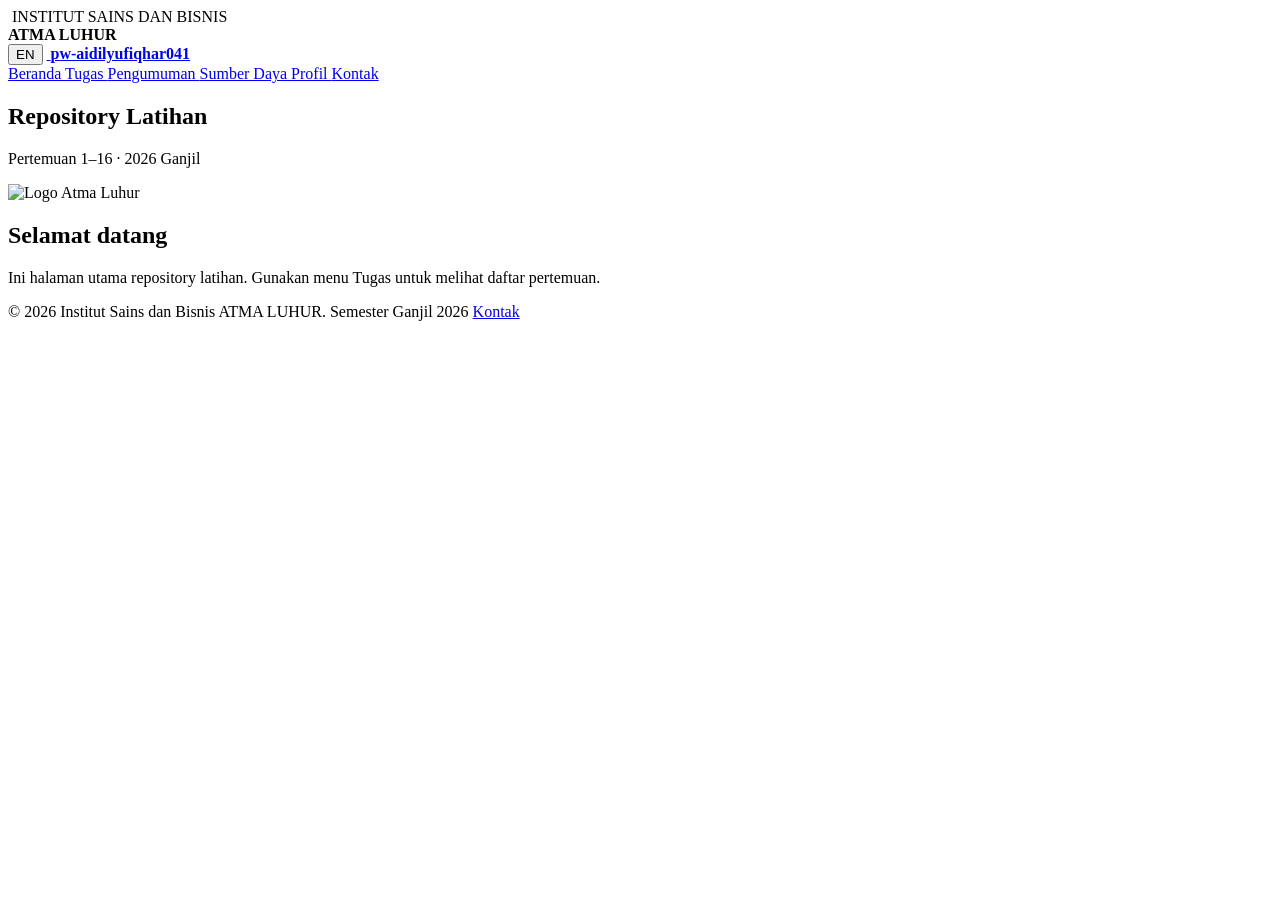
==== index.html @ 21925aa1 "Create index.html" ====
<!doctype html>
<html lang="id">
  <head>
    <meta charset="utf-8">
    <meta name="viewport" content="width=device-width,initial-scale=1">
    <title data-id="Beranda | Repository Latihan" data-en="Home | Practice Repository">
      Beranda | Repository Latihan
    </title>
    <link rel="stylesheet" href="web/css/style.css">
    <script src="web/button/language.js" defer>
    </script>
  </head>
  <body>
    <header>
      <div class="top shell">
        <div class="brand">
          <img src="img/logo.png" alt="">
          <span>
            INSTITUT SAINS DAN BISNIS
            <br>
            <b>
              ATMA LUHUR
            </b>
          </span>
        </div>
        <div class="account-group">
          <button class="language-toggle" id="language-toggle" type="button">
            EN
          </button>
          <a class="account" href="web/profile/index.html">
            <img src="img/profile.png" alt="">
            <b>
              pw-aidilyufiqhar041
            </b>
          </a>
        </div>
      </div>
      <nav class="shell" aria-label="Navigasi utama" data-aria-id="Navigasi utama" data-aria-en="Main navigation">
        <a href="index.html" aria-current="page" data-id="Beranda" data-en="Home">
          Beranda
        </a>
        <a href="web/action/index.html" data-id="Tugas" data-en="Tasks">
          Tugas
        </a>
        <a href="web/announcement/index.html" data-id="Pengumuman" data-en="Announcements">
          Pengumuman
        </a>
        <a href="web/resources/index.html" data-id="Sumber Daya" data-en="Resources">
          Sumber Daya
        </a>
        <a href="web/profile/index.html" data-id="Profil" data-en="Profile">
          Profil
        </a>
        <a href="web/contact/index.html" data-id="Kontak" data-en="Contact">
          Kontak
        </a>
      </nav>
    </header>
    <main>
      <section class="hero">
        <div class="shell hero-inner">
          <div>
            <h1 data-id="Repository Latihan" data-en="Practice Repository">
              Repository Latihan
            </h1>
            <p data-id="Pertemuan 1–16 · 2026 Ganjil" data-en="Sessions 1–16 · Fall 2026">
              Pertemuan 1–16 · 2026 Ganjil
            </p>
          </div>
          <img class="hero-logo" src="img/logo.png" alt="Logo Atma Luhur">
        </div>
      </section>
      <div class="shell content">
        <section class="panel welcome">
          <h2 data-id="Selamat datang" data-en="Welcome">
            Selamat datang
          </h2>
          <p
            data-id="Ini halaman utama repository latihan. Gunakan menu Tugas untuk melihat daftar pertemuan."
            data-en="This is the practice repository home page. Use the Tasks menu to view all sessions."
          >
            Ini halaman utama repository latihan. Gunakan menu Tugas untuk melihat daftar pertemuan.
          </p>
      </section>
      <footer>
        <span data-id="© 2026 Institut Sains dan Bisnis ATMA LUHUR." data-en="© 2026 Institut Sains dan Bisnis ATMA LUHUR.">
          © 2026 Institut Sains dan Bisnis ATMA LUHUR.
        </span>
        <span data-id="Semester Ganjil 2026" data-en="Fall Semester 2026">
          Semester Ganjil 2026
        </span>
        <a href="web/contact/index.html" data-id="Kontak" data-en="Contact">
          Kontak
        </a>
      </footer>
    </div>
  </main>
</body>
</html>
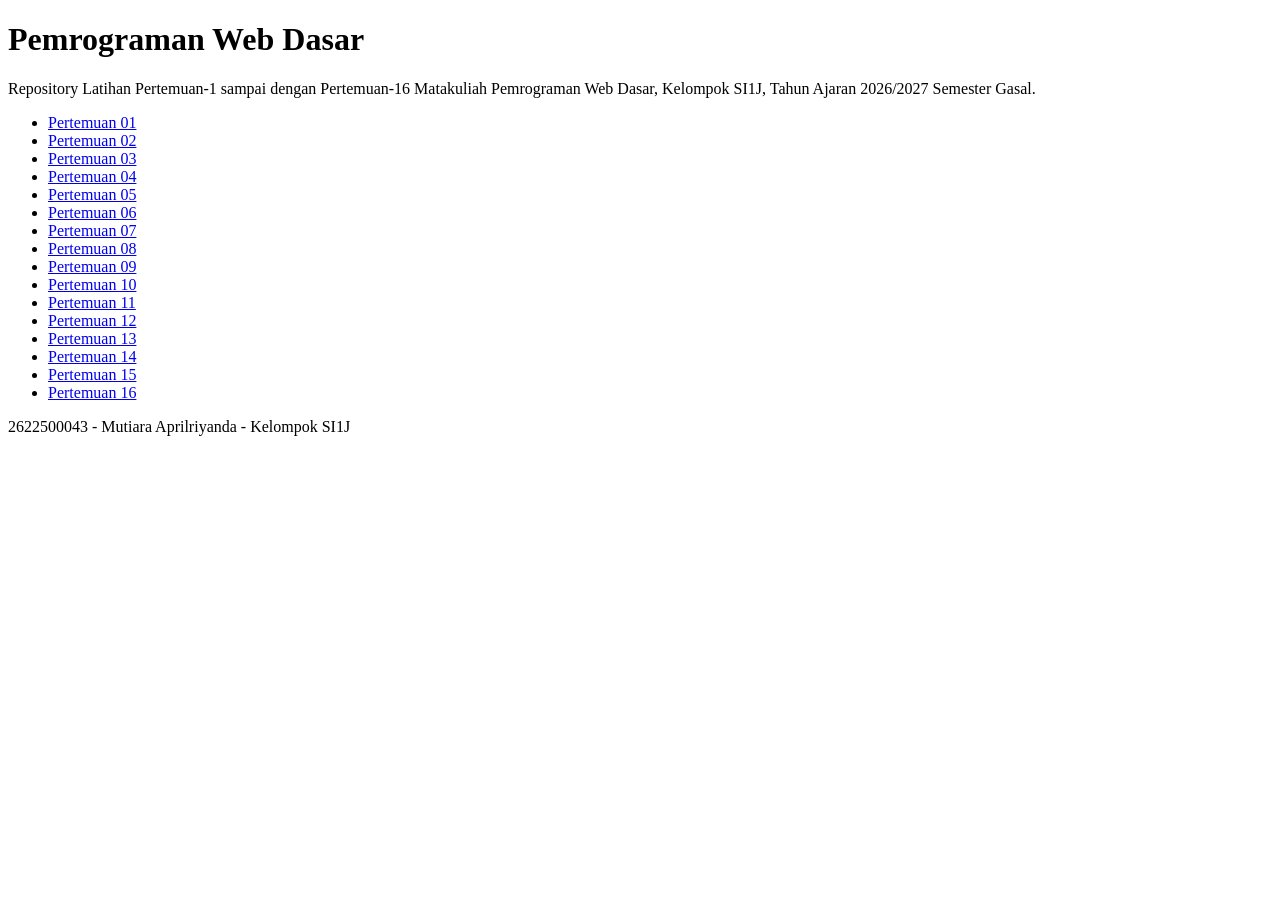
==== commit 4c5da5cf: "Update index.html" ====
--- a/index.html
+++ b/index.html
@@ -1,99 +1,39 @@
-<!doctype html>
+<!DOCTYPE html>
 <html lang="id">
-  <head>
-    <meta charset="utf-8">
-    <meta name="viewport" content="width=device-width,initial-scale=1">
-    <title data-id="Beranda | Repository Latihan" data-en="Home | Practice Repository">
-      Beranda | Repository Latihan
-    </title>
-    <link rel="stylesheet" href="web/css/style.css">
-    <script src="web/button/language.js" defer>
-    </script>
-  </head>
-  <body>
-    <header>
-      <div class="top shell">
-        <div class="brand">
-          <img src="img/logo.png" alt="">
-          <span>
-            INSTITUT SAINS DAN BISNIS
-            <br>
-            <b>
-              ATMA LUHUR
-            </b>
-          </span>
-        </div>
-        <div class="account-group">
-          <button class="language-toggle" id="language-toggle" type="button">
-            EN
-          </button>
-          <a class="account" href="web/profile/index.html">
-            <img src="img/profile.png" alt="">
-            <b>
-              pw-aidilyufiqhar041
-            </b>
-          </a>
-        </div>
-      </div>
-      <nav class="shell" aria-label="Navigasi utama" data-aria-id="Navigasi utama" data-aria-en="Main navigation">
-        <a href="index.html" aria-current="page" data-id="Beranda" data-en="Home">
-          Beranda
-        </a>
-        <a href="web/action/index.html" data-id="Tugas" data-en="Tasks">
-          Tugas
-        </a>
-        <a href="web/announcement/index.html" data-id="Pengumuman" data-en="Announcements">
-          Pengumuman
-        </a>
-        <a href="web/resources/index.html" data-id="Sumber Daya" data-en="Resources">
-          Sumber Daya
-        </a>
-        <a href="web/profile/index.html" data-id="Profil" data-en="Profile">
-          Profil
-        </a>
-        <a href="web/contact/index.html" data-id="Kontak" data-en="Contact">
-          Kontak
-        </a>
-      </nav>
-    </header>
-    <main>
-      <section class="hero">
-        <div class="shell hero-inner">
-          <div>
-            <h1 data-id="Repository Latihan" data-en="Practice Repository">
-              Repository Latihan
-            </h1>
-            <p data-id="Pertemuan 1–16 · 2026 Ganjil" data-en="Sessions 1–16 · Fall 2026">
-              Pertemuan 1–16 · 2026 Ganjil
-            </p>
-          </div>
-          <img class="hero-logo" src="img/logo.png" alt="Logo Atma Luhur">
-        </div>
-      </section>
-      <div class="shell content">
-        <section class="panel welcome">
-          <h2 data-id="Selamat datang" data-en="Welcome">
-            Selamat datang
-          </h2>
-          <p
-            data-id="Ini halaman utama repository latihan. Gunakan menu Tugas untuk melihat daftar pertemuan."
-            data-en="This is the practice repository home page. Use the Tasks menu to view all sessions."
-          >
-            Ini halaman utama repository latihan. Gunakan menu Tugas untuk melihat daftar pertemuan.
-          </p>
-      </section>
-      <footer>
-        <span data-id="© 2026 Institut Sains dan Bisnis ATMA LUHUR." data-en="© 2026 Institut Sains dan Bisnis ATMA LUHUR.">
-          © 2026 Institut Sains dan Bisnis ATMA LUHUR.
-        </span>
-        <span data-id="Semester Ganjil 2026" data-en="Fall Semester 2026">
-          Semester Ganjil 2026
-        </span>
-        <a href="web/contact/index.html" data-id="Kontak" data-en="Contact">
-          Kontak
-        </a>
-      </footer>
-    </div>
+<head>
+  <meta charset="UTF-8">
+  <meta name="viewport" content="width=device-width, initial-scale=1">
+  <title>Pemrograman Web Dasar - SI1J</title>
+</head>
+<body>
+  <header>
+    <h1>Pemrograman Web Dasar</h1>
+  </header>
+  <main>
+    <p>Repository Latihan Pertemuan-1 sampai dengan Pertemuan-16 Matakuliah Pemrograman Web Dasar, Kelompok SI1J, Tahun Ajaran 2026/2027 Semester Gasal.</p>
+    <nav>
+      <ul>
+      <li><a href="pertemuan-01/">Pertemuan 01</a></li>
+      <li><a href="pertemuan-02/">Pertemuan 02</a></li>
+      <li><a href="pertemuan-03/">Pertemuan 03</a></li>
+      <li><a href="pertemuan-04/">Pertemuan 04</a></li>
+      <li><a href="pertemuan-05/">Pertemuan 05</a></li>
+      <li><a href="pertemuan-06/">Pertemuan 06</a></li>
+      <li><a href="pertemuan-07/">Pertemuan 07</a></li>
+      <li><a href="pertemuan-08/">Pertemuan 08</a></li>
+      <li><a href="pertemuan-09/">Pertemuan 09</a></li>
+      <li><a href="pertemuan-10/">Pertemuan 10</a></li>
+      <li><a href="pertemuan-11/">Pertemuan 11</a></li>
+      <li><a href="pertemuan-12/">Pertemuan 12</a></li>
+      <li><a href="pertemuan-13/">Pertemuan 13</a></li>
+      <li><a href="pertemuan-14/">Pertemuan 14</a></li>
+      <li><a href="pertemuan-15/">Pertemuan 15</a></li>
+      <li><a href="pertemuan-16/">Pertemuan 16</a></li>
+      </ul>
+    </nav>
   </main>
+  <footer>
+    <p>2622500043 - Mutiara Aprilriyanda - Kelompok SI1J</p>
+  </footer>
 </body>
 </html>
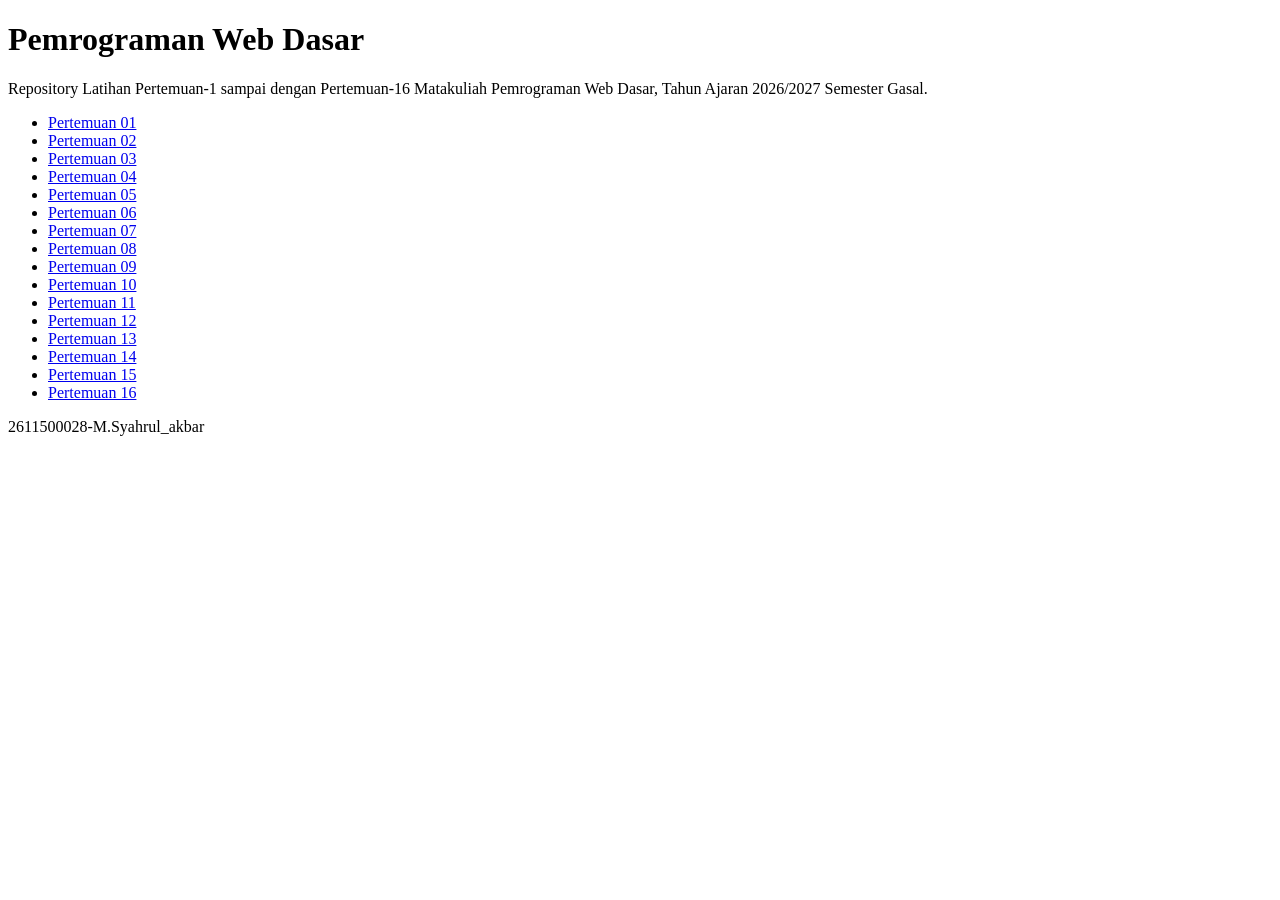
==== commit 99e51a5a: "Update index.html" ====
--- a/index.html
+++ b/index.html
@@ -10,7 +10,7 @@
     <h1>Pemrograman Web Dasar</h1>
   </header>
   <main>
-    <p>Repository Latihan Pertemuan-1 sampai dengan Pertemuan-16 Matakuliah Pemrograman Web Dasar, Kelompok SI1J, Tahun Ajaran 2026/2027 Semester Gasal.</p>
+    <p>Repository Latihan Pertemuan-1 sampai dengan Pertemuan-16 Matakuliah Pemrograman Web Dasar, Tahun Ajaran 2026/2027 Semester Gasal.</p>
     <nav>
       <ul>
       <li><a href="pertemuan-01/">Pertemuan 01</a></li>
@@ -33,7 +33,7 @@
     </nav>
   </main>
   <footer>
-    <p>2622500043 - Mutiara Aprilriyanda - Kelompok SI1J</p>
+    <p>2611500028-M.Syahrul_akbar</p>
   </footer>
 </body>
 </html>
